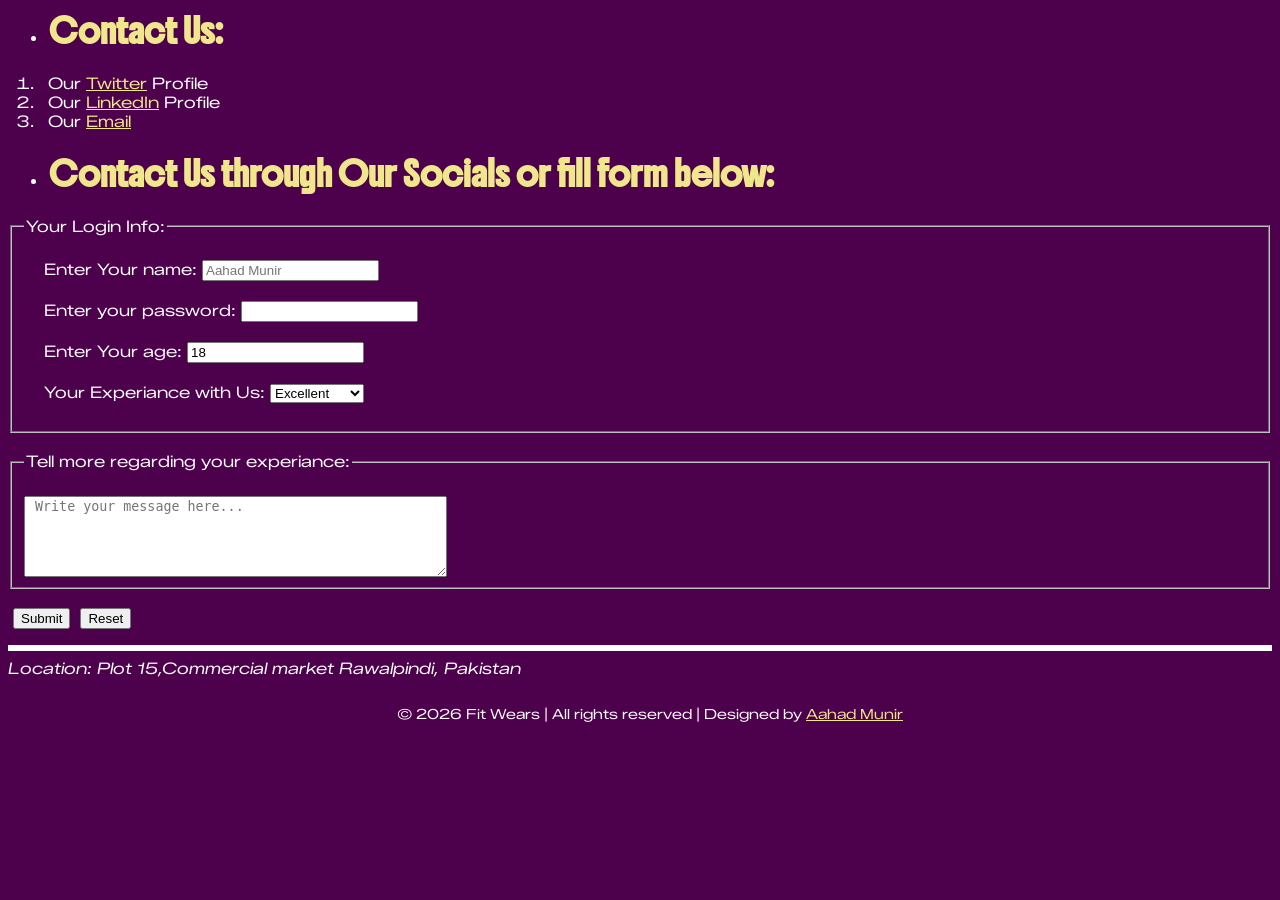
==== contactus.html @ cde7ad11 "Add files via upload" ====
<!DOCTYPE>
<html lang="en">

<head>
    <meta charset="UTF-8">
    <meta name="Authour" content="Aahad Munir">
    <meta name="discription" content="Practice for coding languages I learnt till yet">
    <meta name="viewport" content="width=device-width,initial scale=1.0">
    <link rel="stylesheet" href="style.css">
    <link rel="stylesheet" href="https://fonts.googleapis.com/css2?family=Boldonse&display=swap">
    <link rel="stylesheet" href="https://fonts.googleapis.com/css2?family=Zalando+Sans+Expanded:ital,wght@0,200..900;1,200..900&display=swap">
    <link rel="icon" href="images/icon.png" type="image/x-icon">


    <title> Fit Wear</title>

</head>
<body>
    <main>

        <ul>
            <li> <h2>Contact Us:</h2></li>
        </ul>
        <ol>
            <li> Our <a href="https://x.com/Abdulahad1473" target="_blank"> Twitter</a> Profile</li>
            <li> Our <a href="https://www.linkedin.com/in/aahad-munir-a45ab2311/" target="_blank"> LinkedIn</a> Profile</li>
            <li> Our <a href="mailto:ahadmunir623@gmail.com" target="_blank"> Email</a></li>
        </ol>
        <ul> 
        <li><h2> Contact Us through Our Socials or fill form below: </h2></li>
        </ul>

        <section>
            <form action="https://httpbin.org/get" method="get">
                <fieldset>
                    <legend> Your Login Info:</legend>
                <p>
                    <label for="name"> Enter Your name: </label>
                    <input type="text" name="name" id="name" placeholder="Aahad Munir" required>
                </p>
                <p>
                    <label for="password"> Enter your password: </label>
                    <input type="password" name="password" id="password"  required>
                </p>
                <p>
                    <label for="age"> Enter Your age: </label>
                    <input type="number" name="age" id="age" step="1" value="18" required>
                </p>
                <p>
                    <label for="experiance"> Your Experiance with Us: </label>
                    <select name="experiance" id="experiance" required>
                        <option value="Excellent"> Excellent</option>
                        <option value="Good"> Good</option>
                        <option value="average"> Average</option>
                        <option value="Not Good"> Not Good</option>
                        <option value="not"> Not tried yet</option>

                    </select>
                </p>
                </fieldset>
                <br>
                <fieldset>
                    <legend> Tell more regarding your experiance: </legend>
                    <br>
                    <textarea name="message" id="message" rows="5" cols="50" placeholder=" Write your message here..."></textarea>
                </fieldset>
                <br>
                <button type="submit" class="voltage-button"> Submit</button>
                <button type="reset"> Reset </button>




            </form>
        </section>

        <hr>
        <section>
            <address> Location: Plot 15,Commercial market Rawalpindi, Pakistan</address>
        </section>

        <footer>
        <p>&copy; 2026 Fit Wears | All rights reserved | Designed by <a href="https://my-portfolio-two-henna-24.vercel.app/" target="_blank"> Aahad Munir</a></p>
        </footer>
    </main>
</body>

</html>
---- style.css ----
body{
    background: #4d004b;
    color: white;
    font-family: "Zalando Sans Expanded", sans-serif;
}
hr{
    border: white solid 3px;
}
h1{
    font-family: 'Boldonse', sans-serif;
    color: khaki;
    text-align: center;
}
h2{
    font-family: 'Boldonse', sans-serif;
    color: khaki;
    padding-left: 1px;
}
#top{
    text-align: center;
    font-size: 16px;
    line-height: 0.1px;
}
p{
    line-height: 25px;
    margin-left: 20px;
}
details{
    margin-left: 20px;
}
a{
    color: khaki;
}
a:hover{
    color: white; 
    
}
#unique{
        color: khaki;
}
button{
    margin-left: 5px;
    text-align: center;
}
#aa:hover{
    color: white;
}
#bb:hover{
    color: white;
}
#cc:hover{
    color: white;
}
#dd:hover{
    color: white;
}
footer{
    text-align: center;
    padding: 10px;
    font-size: 14px;
}
#back{
   text-align: center;
}
img{
    vertical-align: middle;
}
#imgs{
    text-align: center;
}
figcaption{
    text-align: center;
}
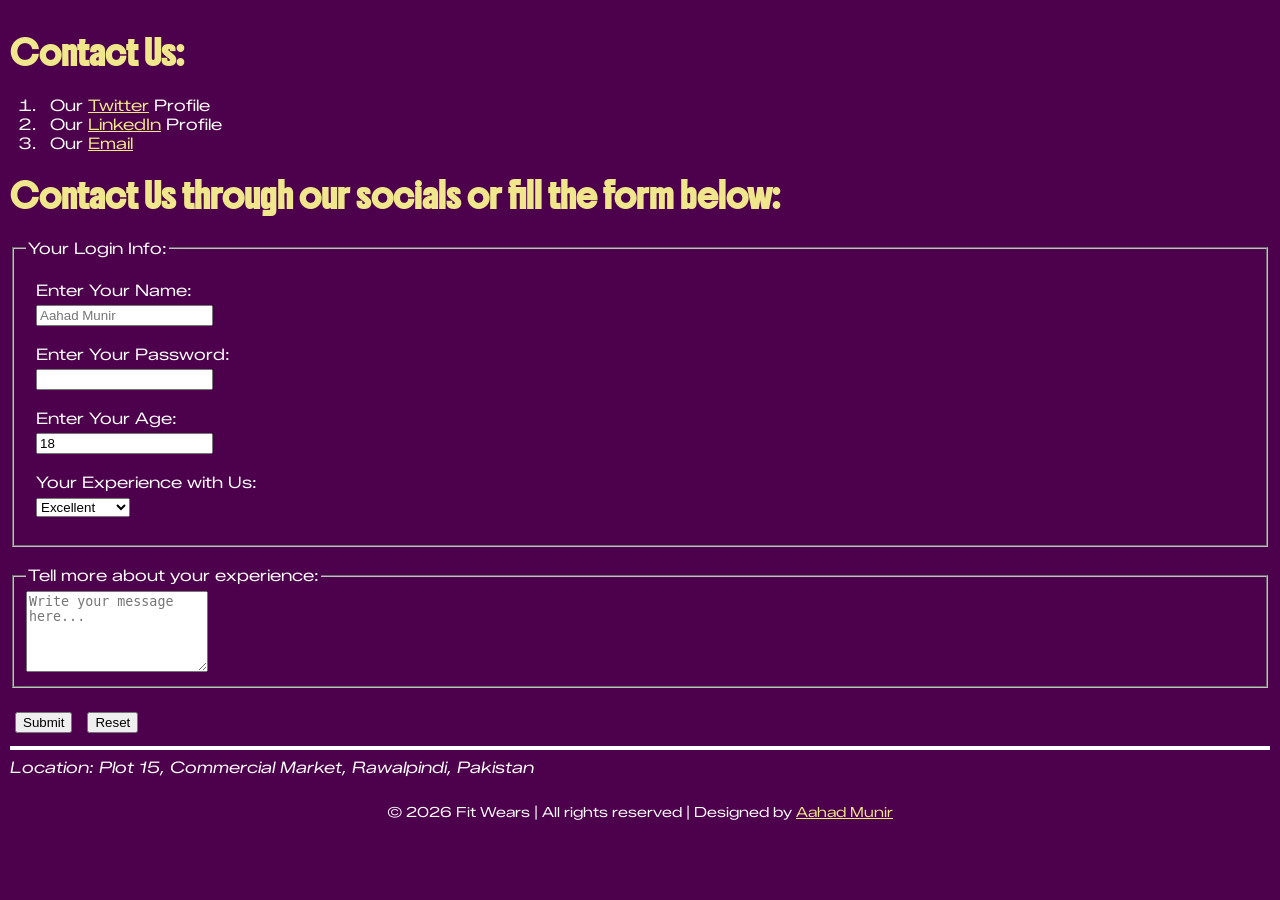
==== commit b7e01527: "Refactor contactus.html for clarity and structure Updated HTML structure and corrected meta tags. Im" ====
--- a/contactus.html
+++ b/contactus.html
@@ -1,88 +1,92 @@
-<!DOCTYPE>
+<!DOCTYPE html>
 <html lang="en">
 
 <head>
     <meta charset="UTF-8">
-    <meta name="Authour" content="Aahad Munir">
-    <meta name="discription" content="Practice for coding languages I learnt till yet">
-    <meta name="viewport" content="width=device-width,initial scale=1.0">
+    <meta name="author" content="Aahad Munir">
+    <meta name="description" content="Practice for coding languages I learnt till yet">
+    <meta name="viewport" content="width=device-width, initial-scale=1.0">
+
     <link rel="stylesheet" href="style.css">
-    <link rel="stylesheet" href="https://fonts.googleapis.com/css2?family=Boldonse&display=swap">
-    <link rel="stylesheet" href="https://fonts.googleapis.com/css2?family=Zalando+Sans+Expanded:ital,wght@0,200..900;1,200..900&display=swap">
+    <link href="https://fonts.googleapis.com/css2?family=Boldonse&display=swap" rel="stylesheet">
+    <link href="https://fonts.googleapis.com/css2?family=Zalando+Sans+Expanded:ital,wght@0,200..900;1,200..900&display=swap" rel="stylesheet">
     <link rel="icon" href="images/icon.png" type="image/x-icon">
 
+    <title>Fit Wear</title>
+</head>
 
-    <title> Fit Wear</title>
-
-</head>
 <body>
     <main>
 
-        <ul>
-            <li> <h2>Contact Us:</h2></li>
-        </ul>
+        <h2>Contact Us:</h2>
+
         <ol>
-            <li> Our <a href="https://x.com/Abdulahad1473" target="_blank"> Twitter</a> Profile</li>
-            <li> Our <a href="https://www.linkedin.com/in/aahad-munir-a45ab2311/" target="_blank"> LinkedIn</a> Profile</li>
-            <li> Our <a href="mailto:ahadmunir623@gmail.com" target="_blank"> Email</a></li>
+            <li>Our <a href="https://x.com/Abdulahad1473" target="_blank">Twitter</a> Profile</li>
+            <li>Our <a href="https://www.linkedin.com/in/aahad-munir-a45ab2311/" target="_blank">LinkedIn</a> Profile</li>
+            <li>Our <a href="mailto:ahadmunir623@gmail.com">Email</a></li>
         </ol>
-        <ul> 
-        <li><h2> Contact Us through Our Socials or fill form below: </h2></li>
-        </ul>
+
+        <h2>Contact Us through our socials or fill the form below:</h2>
 
         <section>
             <form action="https://httpbin.org/get" method="get">
                 <fieldset>
-                    <legend> Your Login Info:</legend>
-                <p>
-                    <label for="name"> Enter Your name: </label>
-                    <input type="text" name="name" id="name" placeholder="Aahad Munir" required>
-                </p>
-                <p>
-                    <label for="password"> Enter your password: </label>
-                    <input type="password" name="password" id="password"  required>
-                </p>
-                <p>
-                    <label for="age"> Enter Your age: </label>
-                    <input type="number" name="age" id="age" step="1" value="18" required>
-                </p>
-                <p>
-                    <label for="experiance"> Your Experiance with Us: </label>
-                    <select name="experiance" id="experiance" required>
-                        <option value="Excellent"> Excellent</option>
-                        <option value="Good"> Good</option>
-                        <option value="average"> Average</option>
-                        <option value="Not Good"> Not Good</option>
-                        <option value="not"> Not tried yet</option>
+                    <legend>Your Login Info:</legend>
 
-                    </select>
-                </p>
+                    <p>
+                        <label for="name">Enter Your Name:</label><br>
+                        <input type="text" name="name" id="name" placeholder="Aahad Munir" required>
+                    </p>
+
+                    <p>
+                        <label for="password">Enter Your Password:</label><br>
+                        <input type="password" name="password" id="password" required>
+                    </p>
+
+                    <p>
+                        <label for="age">Enter Your Age:</label><br>
+                        <input type="number" name="age" id="age" step="1" value="18" required>
+                    </p>
+
+                    <p>
+                        <label for="experience">Your Experience with Us:</label><br>
+                        <select name="experience" id="experience" required>
+                            <option value="Excellent">Excellent</option>
+                            <option value="Good">Good</option>
+                            <option value="Average">Average</option>
+                            <option value="Not Good">Not Good</option>
+                            <option value="Not Tried">Not tried yet</option>
+                        </select>
+                    </p>
                 </fieldset>
+
                 <br>
+
                 <fieldset>
-                    <legend> Tell more regarding your experiance: </legend>
-                    <br>
-                    <textarea name="message" id="message" rows="5" cols="50" placeholder=" Write your message here..."></textarea>
+                    <legend>Tell more about your experience:</legend>
+                    <textarea name="message" id="message" rows="5" placeholder="Write your message here..."></textarea>
                 </fieldset>
+
                 <br>
-                <button type="submit" class="voltage-button"> Submit</button>
-                <button type="reset"> Reset </button>
 
-
-
-
+                <button type="submit">Submit</button>
+                <button type="reset">Reset</button>
             </form>
         </section>
 
         <hr>
+
         <section>
-            <address> Location: Plot 15,Commercial market Rawalpindi, Pakistan</address>
+            <address>Location: Plot 15, Commercial Market, Rawalpindi, Pakistan</address>
         </section>
 
         <footer>
-        <p>&copy; 2026 Fit Wears | All rights reserved | Designed by <a href="https://my-portfolio-two-henna-24.vercel.app/" target="_blank"> Aahad Munir</a></p>
+            <p>&copy; 2026 Fit Wears | All rights reserved | Designed by 
+                <a href="https://my-portfolio-two-henna-24.vercel.app/" target="_blank">Aahad Munir</a>
+            </p>
         </footer>
+
     </main>
 </body>
 
-</html>+</html>
--- a/style.css
+++ b/style.css
@@ -1,73 +1,113 @@
-body{
+* {
+    box-sizing: border-box;
+}
+
+body {
     background: #4d004b;
     color: white;
     font-family: "Zalando Sans Expanded", sans-serif;
+    margin: 0;
 }
-hr{
-    border: white solid 3px;
+
+/* Container spacing */
+main {
+    padding: 10px;
 }
-h1{
+
+/* Headings */
+h1 {
     font-family: 'Boldonse', sans-serif;
     color: khaki;
     text-align: center;
+    font-size: 28px;
 }
-h2{
+
+h2 {
     font-family: 'Boldonse', sans-serif;
     color: khaki;
-    padding-left: 1px;
 }
-#top{
+
+/* Text */
+#top {
     text-align: center;
-    font-size: 16px;
-    line-height: 0.1px;
+    font-size: 14px;
+    line-height: normal;
 }
-p{
-    line-height: 25px;
-    margin-left: 20px;
+
+p {
+    line-height: 24px;
+    margin-left: 10px;
+    margin-right: 10px;
 }
-details{
-    margin-left: 20px;
+
+/* Images responsive */
+img {
+    max-width: 100%;
+    height: auto;
+    border-radius: 8px;
 }
-a{
+
+/* Image container */
+#imgs {
+    display: flex;
+    flex-wrap: wrap;
+    justify-content: center;
+    gap: 10px;
+}
+
+/* Lists */
+#unique {
     color: khaki;
 }
-a:hover{
-    color: white; 
-    
-}
-#unique{
-        color: khaki;
-}
-button{
-    margin-left: 5px;
-    text-align: center;
-}
-#aa:hover{
-    color: white;
-}
-#bb:hover{
-    color: white;
-}
-#cc:hover{
-    color: white;
-}
-#dd:hover{
-    color: white;
-}
-footer{
+
+/* Footer */
+footer {
     text-align: center;
     padding: 10px;
     font-size: 14px;
 }
-#back{
-   text-align: center;
+
+/* Buttons */
+button {
+    margin: 5px;
 }
-img{
-    vertical-align: middle;
+
+/* Links */
+a {
+    color: khaki;
 }
-#imgs{
+
+a:hover {
+    color: white;
+}
+
+/* Back to top */
+#back {
     text-align: center;
 }
-figcaption{
-    text-align: center;
-}+
+/* HR */
+hr {
+    border: white solid 2px;
+}
+
+/* 📱 MOBILE MEDIA QUERY */
+@media (max-width: 768px) {
+
+    h1 {
+        font-size: 22px;
+    }
+
+    h2 {
+        font-size: 18px;
+    }
+
+    p {
+        font-size: 14px;
+    }
+
+    #imgs {
+        flex-direction: column;
+        align-items: center;
+    }
+}
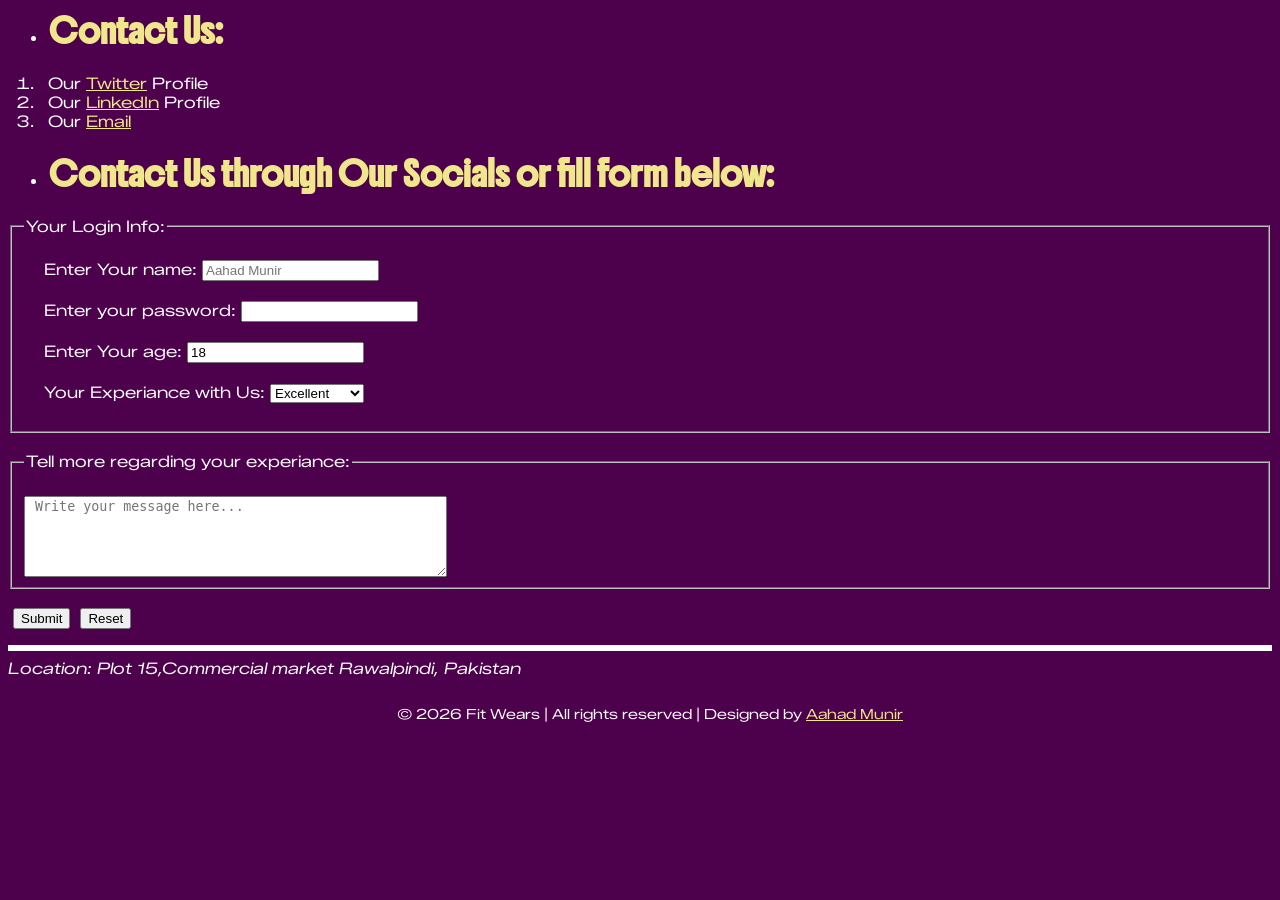
==== commit b1ba4ce4: "Update contactus.html" ====
--- a/contactus.html
+++ b/contactus.html
@@ -1,91 +1,87 @@
-<!DOCTYPE html>
+<!DOCTYPE>
 <html lang="en">
 
 <head>
     <meta charset="UTF-8">
-    <meta name="author" content="Aahad Munir">
-    <meta name="description" content="Practice for coding languages I learnt till yet">
-    <meta name="viewport" content="width=device-width, initial-scale=1.0">
-
+    <meta name="Authour" content="Aahad Munir">
+    <meta name="discription" content="Practice for coding languages I learnt till yet">
+    <meta name="viewport" content="width=device-width,initial-scale=1.0">
     <link rel="stylesheet" href="style.css">
-    <link href="https://fonts.googleapis.com/css2?family=Boldonse&display=swap" rel="stylesheet">
-    <link href="https://fonts.googleapis.com/css2?family=Zalando+Sans+Expanded:ital,wght@0,200..900;1,200..900&display=swap" rel="stylesheet">
+    <link rel="stylesheet" href="https://fonts.googleapis.com/css2?family=Boldonse&display=swap">
+    <link rel="stylesheet" href="https://fonts.googleapis.com/css2?family=Zalando+Sans+Expanded:ital,wght@0,200..900;1,200..900&display=swap">
     <link rel="icon" href="images/icon.png" type="image/x-icon">
 
-    <title>Fit Wear</title>
+
+    <title> Fit Wear</title>
+
 </head>
-
 <body>
     <main>
 
-        <h2>Contact Us:</h2>
-
+        <ul>
+            <li> <h2>Contact Us:</h2></li>
+        </ul>
         <ol>
-            <li>Our <a href="https://x.com/Abdulahad1473" target="_blank">Twitter</a> Profile</li>
-            <li>Our <a href="https://www.linkedin.com/in/aahad-munir-a45ab2311/" target="_blank">LinkedIn</a> Profile</li>
-            <li>Our <a href="mailto:ahadmunir623@gmail.com">Email</a></li>
+            <li> Our <a href="https://x.com/Abdulahad1473" target="_blank"> Twitter</a> Profile</li>
+            <li> Our <a href="https://www.linkedin.com/in/aahad-munir-a45ab2311/" target="_blank"> LinkedIn</a> Profile</li>
+            <li> Our <a href="mailto:ahadmunir623@gmail.com" target="_blank"> Email</a></li>
         </ol>
-
-        <h2>Contact Us through our socials or fill the form below:</h2>
+        <ul> 
+        <li><h2> Contact Us through Our Socials or fill form below: </h2></li>
+        </ul>
 
         <section>
             <form action="https://httpbin.org/get" method="get">
                 <fieldset>
-                    <legend>Your Login Info:</legend>
+                    <legend> Your Login Info:</legend>
+                <p>
+                    <label for="name"> Enter Your name: </label>
+                    <input type="text" name="name" id="name" placeholder="Aahad Munir" required>
+                </p>
+                <p>
+                    <label for="password"> Enter your password: </label>
+                    <input type="password" name="password" id="password"  required>
+                </p>
+                <p>
+                    <label for="age"> Enter Your age: </label>
+                    <input type="number" name="age" id="age" step="1" value="18" required>
+                </p>
+                <p>
+                    <label for="experiance"> Your Experiance with Us: </label>
+                    <select name="experiance" id="experiance" required>
+                        <option value="Excellent"> Excellent</option>
+                        <option value="Good"> Good</option>
+                        <option value="average"> Average</option>
+                        <option value="Not Good"> Not Good</option>
+                        <option value="not"> Not tried yet</option>
 
-                    <p>
-                        <label for="name">Enter Your Name:</label><br>
-                        <input type="text" name="name" id="name" placeholder="Aahad Munir" required>
-                    </p>
+                    </select>
+                </p>
+                </fieldset>
+                <br>
+                <fieldset>
+                    <legend> Tell more regarding your experiance: </legend>
+                    <br>
+                    <textarea name="message" id="message" rows="5" cols="50" placeholder=" Write your message here..."></textarea>
+                </fieldset>
+                <br>
+                <button type="submit" class="voltage-button"> Submit</button>
+                <button type="reset"> Reset </button>
 
-                    <p>
-                        <label for="password">Enter Your Password:</label><br>
-                        <input type="password" name="password" id="password" required>
-                    </p>
 
-                    <p>
-                        <label for="age">Enter Your Age:</label><br>
-                        <input type="number" name="age" id="age" step="1" value="18" required>
-                    </p>
 
-                    <p>
-                        <label for="experience">Your Experience with Us:</label><br>
-                        <select name="experience" id="experience" required>
-                            <option value="Excellent">Excellent</option>
-                            <option value="Good">Good</option>
-                            <option value="Average">Average</option>
-                            <option value="Not Good">Not Good</option>
-                            <option value="Not Tried">Not tried yet</option>
-                        </select>
-                    </p>
-                </fieldset>
 
-                <br>
-
-                <fieldset>
-                    <legend>Tell more about your experience:</legend>
-                    <textarea name="message" id="message" rows="5" placeholder="Write your message here..."></textarea>
-                </fieldset>
-
-                <br>
-
-                <button type="submit">Submit</button>
-                <button type="reset">Reset</button>
             </form>
         </section>
 
         <hr>
-
         <section>
-            <address>Location: Plot 15, Commercial Market, Rawalpindi, Pakistan</address>
+            <address> Location: Plot 15,Commercial market Rawalpindi, Pakistan</address>
         </section>
 
         <footer>
-            <p>&copy; 2026 Fit Wears | All rights reserved | Designed by 
-                <a href="https://my-portfolio-two-henna-24.vercel.app/" target="_blank">Aahad Munir</a>
-            </p>
+        <p>&copy; 2026 Fit Wears | All rights reserved | Designed by <a href="https://my-portfolio-two-henna-24.vercel.app/" target="_blank"> Aahad Munir</a></p>
         </footer>
-
     </main>
 </body>
 
--- a/style.css
+++ b/style.css
@@ -1,113 +1,76 @@
-* {
-    box-sizing: border-box;
-}
-
-body {
+body{
     background: #4d004b;
     color: white;
     font-family: "Zalando Sans Expanded", sans-serif;
-    margin: 0;
 }
-
-/* Container spacing */
-main {
-    padding: 10px;
+hr{
+    border: white solid 3px;
 }
-
-/* Headings */
-h1 {
+h1{
     font-family: 'Boldonse', sans-serif;
     color: khaki;
     text-align: center;
-    font-size: 28px;
 }
-
-h2 {
+h2{
     font-family: 'Boldonse', sans-serif;
     color: khaki;
+    padding-left: 1px;
 }
-
-/* Text */
-#top {
+#top{
     text-align: center;
-    font-size: 14px;
-    line-height: normal;
+    font-size: 16px;
+    line-height: 0.1px;
 }
-
-p {
-    line-height: 24px;
-    margin-left: 10px;
-    margin-right: 10px;
+p{
+    line-height: 25px;
+    margin-left: 20px;
 }
-
-/* Images responsive */
-img {
-    max-width: 100%;
-    height: auto;
-    border-radius: 8px;
+details{
+    margin-left: 20px;
 }
-
-/* Image container */
-#imgs {
-    display: flex;
-    flex-wrap: wrap;
-    justify-content: center;
-    gap: 10px;
-}
-
-/* Lists */
-#unique {
+a{
     color: khaki;
 }
-
-/* Footer */
-footer {
+a:hover{
+    color: white; 
+    
+}
+#unique{
+        color: khaki;
+}
+button{
+    margin-left: 5px;
+    text-align: center;
+}
+#aa:hover{
+    color: white;
+}
+#bb:hover{
+    color: white;
+}
+#cc:hover{
+    color: white;
+}
+#dd:hover{
+    color: white;
+}
+footer{
     text-align: center;
     padding: 10px;
     font-size: 14px;
 }
-
-/* Buttons */
-button {
-    margin: 5px;
+#back{
+   text-align: center;
 }
-
-/* Links */
-a {
-    color: khaki;
+img{
+    vertical-align: middle;
 }
-
-a:hover {
-    color: white;
-}
-
-/* Back to top */
-#back {
+#imgs{
     text-align: center;
 }
-
-/* HR */
-hr {
-    border: white solid 2px;
+figcaption{
+    text-align: center;
 }
-
-/* 📱 MOBILE MEDIA QUERY */
-@media (max-width: 768px) {
-
-    h1 {
-        font-size: 22px;
-    }
-
-    h2 {
-        font-size: 18px;
-    }
-
-    p {
-        font-size: 14px;
-    }
-
-    #imgs {
-        flex-direction: column;
-        align-items: center;
-    }
+#imgs img:hover {
+    transform: scale(1.05);
 }
